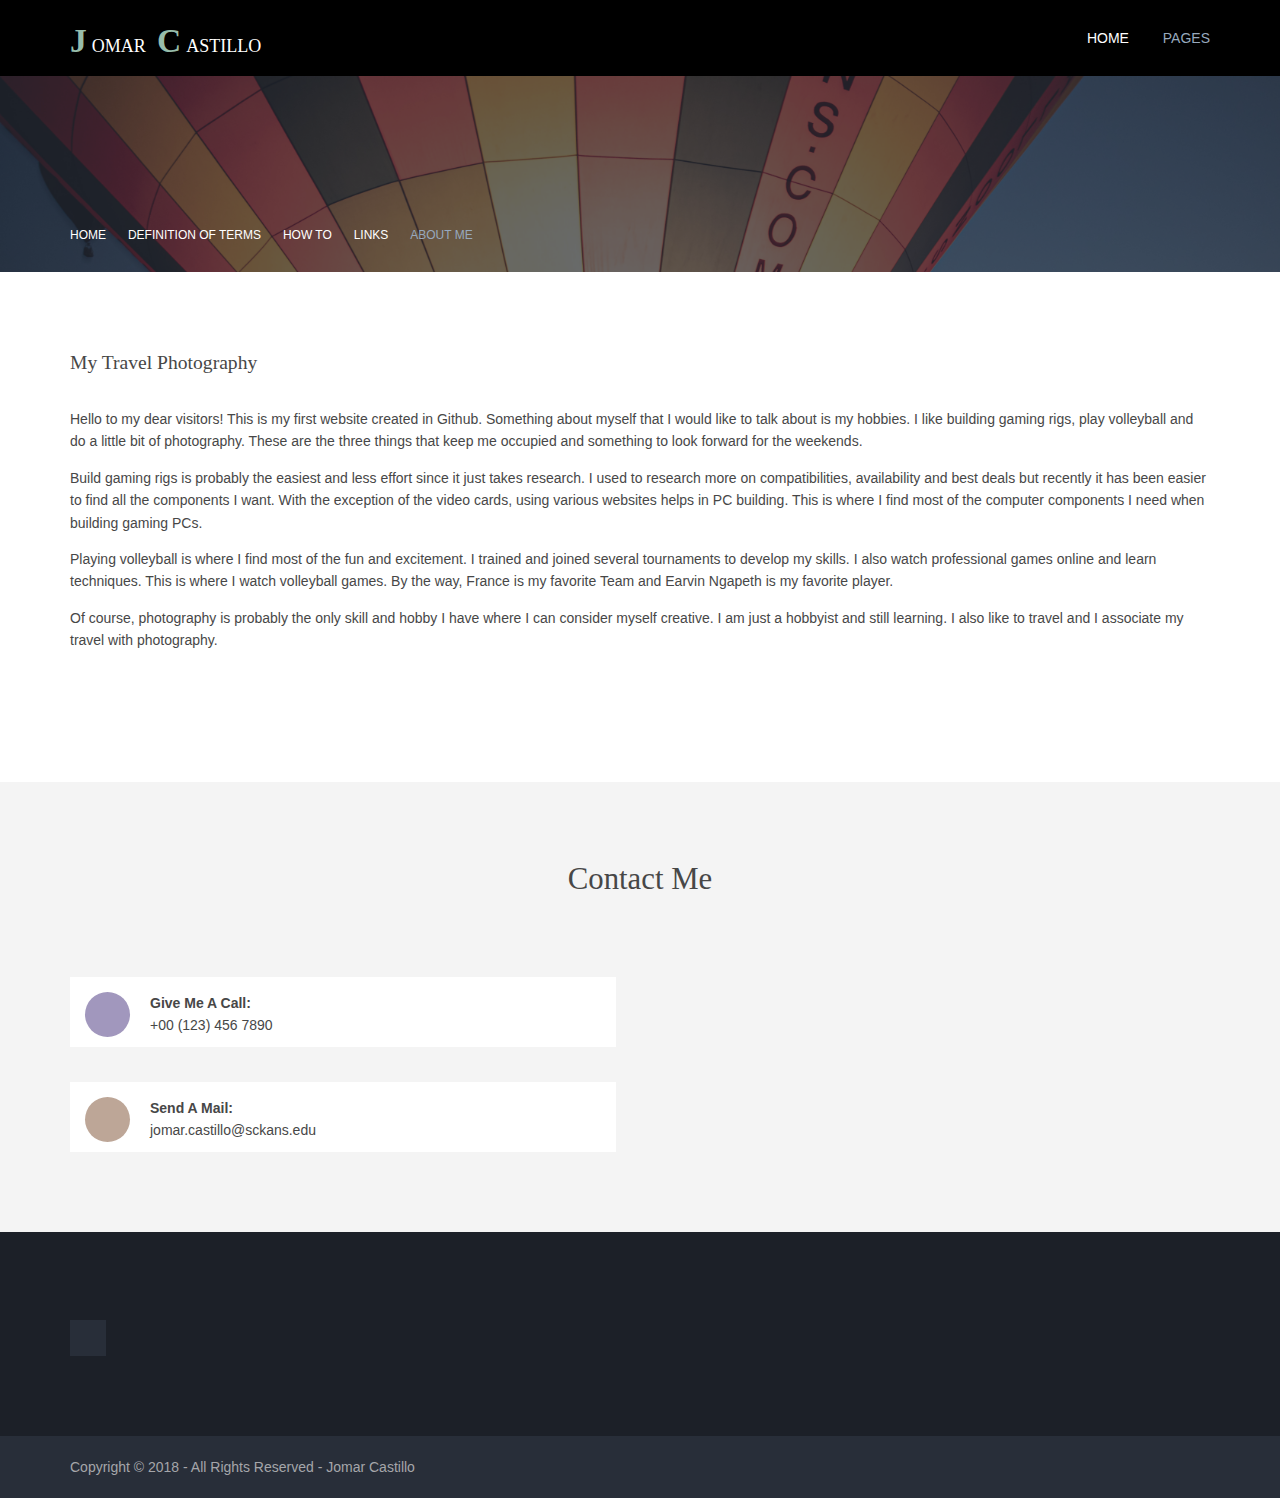
==== About_me.html @ 012f8b5c "Create About_me.html" ====
<!DOCTYPE html>
<!--
Template Name: Chillaid
Author: <a href="https://www.os-templates.com/">OS Templates</a>
Author URI: https://www.os-templates.com/
Copyright: OS-Templates.com
Licence: Free to use under our free template licence terms
Licence URI: https://www.os-templates.com/template-terms
-->


<head>
<title>Jomar Castillo | Pages | About Me</title>

<meta charset="utf-8">
<meta name="viewport" content="width=device-width, initial-scale=1.0, maximum-scale=1.0, user-scalable=no">

<link href="layout.css" rel="stylesheet" type="text/css" media="all">
</head>
<body id="top">
<!-- ################################################################################################ -->
<!-- ################################################################################################ -->
<!-- ################################################################################################ -->
<div class="wrapper row1">
  <header id="header" class="hoc clear">
    <div id="logo" class="fl_left"> 
      <!-- ################################################################################################ -->
      <h1 class="logoname"><a href="index.html">Jomar <span> C</span>astillo</a></h1>
      <!-- ################################################################################################ -->
    </div>
    <nav id="mainav" class="fl_right"> 
      <!-- ################################################################################################ -->
      <ul class="clear">
        <li><a href="index.html">Home</a></li>
        <li class="active"><a class="drop" href="#">Pages</a>
          <ul>
            <li class="active"><a href="gallery.html">Gallery</a></li>
            <li><a href="full-width.html">Definition of Terms</a></li>
            <li><a href="sidebar-left.html">How To</a></li>
            <li><a href="sidebar-right.html">Links</a></li>
            <li><a href="About_me.html">About Me </a></li>\
          </ul>
        </li>

      </ul>
      <!-- ################################################################################################ -->
    </nav>
  </header>
</div>
<!-- ################################################################################################ -->
<!-- ################################################################################################ -->
<!-- ################################################################################################ -->
<div class="bgded overlay" style="background-image:url('balloon.jpg');">
  <div id="breadcrumb" class="hoc clear"> 
    <!-- ################################################################################################ -->
    <ul>
      <li><a href="index.html">Home</a></li>
      <li><a href="#">Definition of terms</a></li>
      <li><a href="how_to.html">How To</a></li>
      <li><a href="#">Links</a></li>
      <li><a href="About_me.html">About Me</a></li>
    </ul>
    <!-- ################################################################################################ -->
  </div>
</div>
<!-- ################################################################################################ -->
<!-- ################################################################################################ -->
<!-- ################################################################################################ -->
<div class="wrapper row3">
  <main class="hoc container clear"> 
    <!-- main body -->
    <!-- ################################################################################################ -->
    <div class="content"> 
      <!-- ################################################################################################ -->
      <div id="gallery">
        <figure>
          <header class="heading">My Travel Photography</header>
          <ul class="nospace clear">

          </ul>
         <figcaption> 
          <p>Hello to my dear visitors! This is my first website created in Github. Something about myself that I would like to talk about is my hobbies. 
      I like building gaming rigs, play volleyball and do a little bit of photography. 
      These are the three things that keep me occupied and something to look forward for the weekends. 
          </p>
          
          <p>Build gaming rigs is probably the easiest and less effort since it just takes research. I used to research more on compatibilities, availability and best deals but recently it has been easier to find all the components I want. With the exception of the video cards, using various websites helps in PC building. This is where I find most of the computer components I need when building gaming PCs. </p>
           
             <p> Playing volleyball is where I find most of the fun and excitement. I trained and joined several tournaments to develop my skills. I also watch professional games online and learn techniques. This is where I watch volleyball games. By the way, France is my favorite Team and Earvin Ngapeth is my favorite player. </p>
           
            <p> Of course, photography is probably the only skill and hobby I have where I can consider myself creative. I am just a hobbyist and still learning. I also like to travel and I associate my travel with photography. </p>
           
           
          
        </figcaption>
        </figure>
      </div>
      <!-- ################################################################################################ -->
      <!-- ################################################################################################ -->

      
      <!-- ################################################################################################ -->
    </div>
    <!-- ################################################################################################ -->
    <!-- / main body -->
    <div class="clear"></div>
  </main>
</div>
<!-- ################################################################################################ -->
<!-- ################################################################################################ -->
<!-- ################################################################################################ -->
<div class="wrapper row2">
  <section id="ctdetails" class="hoc container clear"> 
    <!-- ################################################################################################ -->
    <div class="sectiontitle">
      
      <h6 class="heading font-x2">Contact Me</h6>
    </div>
    <figure class="one_half first">
      <ul class="nospace clear">
        <li class="block clear"><a href="#"><i class="fas fa-phone"></i></a> <span><strong>Give me a call:</strong> +00 (123) 456 7890</span></li>
        <li class="block clear"><a href="#"><i class="fas fa-envelope"></i></a> <span><strong>Send a mail:</strong> jomar.castillo@sckans.edu</span></li>
      </ul>
    </figure>
    
    
    <!-- ################################################################################################ -->
  </section>
</div>
  
  
<!-- ################################################################################################ -->
<!-- ################################################################################################ -->
<!-- ################################################################################################ -->
<div class="bgded overlay row4" style="background-image:url('../images/demo/backgrounds/01.png');">
  <footer id="footer" class="hoc clear"> 
    <!-- ################################################################################################ -->
    <div class="one_quarter first">
       <ul class="faico clear">
        <li><a class="faicon-facebook" href="https://www.facebook.com" target="_blank"><i class="fab fa-facebook"></i></a></li>
      </ul>
    </div>
    
    
    
  </footer>
</div>
<!-- ################################################################################################ -->
<!-- ################################################################################################ -->
<!-- ################################################################################################ -->

 <div class="wrapper row5">
  <div id="copyright" class="hoc clear"> 
    <!-- ################################################################################################ -->
    <p class="fl_left">Copyright &copy; 2018 - All Rights Reserved - <a href="#">Jomar Castillo</a></p>
    <!-- ################################################################################################ -->
  </div>
</div>
<!-- ################################################################################################ -->
<!-- ################################################################################################ -->
<!-- ################################################################################################ -->

  
<a id="backtotop" href="#top"><i class="fas fa-chevron-up"></i></a>
  
<!-- JAVASCRIPTS -->
<script src="jquery.min.js"></script>
<script src="jquery.backtotop.js"></script>
<script src="jquery.mobilemenu.js"></script>
</body>
</html>
---- layout.css ----
@charset "utf-8";
/*
Template Name: Chillaid
Author: <a href="https://www.os-templates.com/">OS Templates</a>
Author URI: https://www.os-templates.com/
Copyright: OS-Templates.com
Licence: Free to use under our free template licence terms
Licence URI: https://www.os-templates.com/template-terms
File: Layout CSS
*/

@import url("fontawesome-all.min.css");
@import url("framework.css");

/* Rows
--------------------------------------------------------------------------------------------------------------- */
.row0, .row0 a{}
.row1, .row1 a{}
.row2, .row2 a{}
.row3, .row3 a{}
.row4, .row4 a{}
.row5, .row5 a{}


/* Header
--------------------------------------------------------------------------------------------------------------- */
#header{}

#header #logo{margin:22px 0 0 0;}


/* Page Intro
--------------------------------------------------------------------------------------------------------------- */
#pageintro{padding:200px 0 280px;}/* 280px => 80px for #introblocks negative margin */

#pageintro article, #pageintro article p{display:block; max-width:75%; margin:0 auto; text-align:center;}
#pageintro article p{max-width:65%; line-height:2rem;}
#pageintro .heading{margin-bottom:20px; font-size:4rem;}
#pageintro footer{margin-top:50px;}


/* Content Area
--------------------------------------------------------------------------------------------------------------- */
.container{padding:80px 0;}

/* Content */
.container .content{}

.sectiontitle{display:block; max-width:55%; margin:0 auto 80px; text-align:center;}
.sectiontitle *{margin:0;}

.elements{}
.elements-three li, .elements-four li{margin-bottom:50px;}
.elements-three li:nth-last-child(-n+3), .elements-four li:nth-last-child(-n+4){margin-bottom:0;}/* Removes bottom margin from the last line of items - margin is restored in the media queries when items stack */
.elements-three li:nth-child(3n+1), .elements-four li:nth-child(4n+1){margin-left:0; clear:left;}/* Removes the need to add class="first" */
.elements article{display:block; padding:30px 15px; border-radius:50px 0; text-align:center;}
.elements article *{margin:0 0 15px 0; padding:0; line-height:1;}
.elements article i{width:60px; height:60px; line-height:60px; margin-bottom:30px; font-size:1.6rem; text-align:center; border-radius:50%;}
.elements article .heading{font-size:1.2rem; font-weight:700;}
.elements article p{margin:0; line-height:normal;}

/* Introblocks */
#introblocks{display:block; position:relative; margin:-160px 0 130px 0; z-index:1;}/* 160px => 80px + container padding */

/* Services */
#services{}
#services .elements article{border-radius:0;}

/* Shout */
.shout{}
.shout figure{display:block; max-width:546px;/* same width as the image - contains the caption */}
.shout figure img{}
.shout figure figcaption{display:block; position:relative;}
.shout figure figcaption a{display:block; position:relative; padding:15px; border:solid; border-width:0 1px 1px 1px;}
.shout figure figcaption a::after{position:absolute; top:12px; right:15px; width:30px; height:30px; line-height:30px; font-family:"Font Awesome\ 5 Free"; font-weight:900; content:"\f105";/* fa-angle-right */ text-align:center; border-radius:50%;}

/* Team Members */
.team{}
.team li:last-child{margin-bottom:0;}/* Used when elements stack in small viewports */
.team figure{display:block; text-align:center;}
.team figure *{margin:0; padding:0;}
.team figure a{}
.team figure img{}
.team figure figcaption{padding:20px 10px; line-height:1; border:solid; border-width:0 1px 1px 1px;}
.team figure strong{display:block; margin-bottom:8px; font-size:1.4rem; font-weight:400;}
.team figure em{display:block; font-style:normal; font-size:.8rem;}

/* Easy Pie Charts */
.pr-charts{}
.pr-charts .pr-chart-ctrl{display:block; float:left; width:25%; min-height:200px;}
.pr-charts .pr-chart-ctrl .pr-chart{display:block; position:relative; width:100%; margin:0 0 20px 0; text-align:center;}
.pr-charts .pr-chart-ctrl .pr-chart canvas{display:block; margin:0 auto; padding:0; vertical-align:top;}
.pr-charts .pr-chart-ctrl .pr-chart i{position:absolute; top:0; left:0; width:100%; height:200px; line-height:200px; font-size:18px; font-style:normal;}/* Must have same height & line height as set in the javascript size element to vertical align centre */
.pr-charts .pr-chart-ctrl p{margin:0; padding:0; text-transform:uppercase;}

/* Testimonials */
#testimonials{}
#testimonials article{text-align:center;}
#testimonials article *{margin:0; padding:0;}
#testimonials article figure{display:inline-block; margin-bottom:20px;}
#testimonials article figure img{float:left; margin-right:15px; border-radius:50%;}
#testimonials article figure figcaption{float:left; margin-top:30px; font-size:1.4rem; text-align:left;}
#testimonials article figure figcaption .heading{font-size:1.4rem;}
#testimonials article figure figcaption em{display:block; margin-top:-5px; font-size:.8rem; font-style:normal;}
#testimonials article blockquote{margin-bottom:20px; padding:20px; border-radius:25px 0;}
#testimonials article blockquote::before{top:15px; left:15px; font-size:30px; line-height:30px;}

/* Latest */
#latest{}
#latest > li:last-child{margin-bottom:0;}/* Used when elements stack in small viewports */
#latest article{}
#latest article figure{}
#latest article figure img{}
#latest article .meta{display:block; margin:0 0 15px 0; padding:5px 10px;}
#latest article .meta li{display:block; float:left; width:50%; font-size:.8rem;}
#latest article .meta li:last-child{text-align:right;}
#latest article .meta li i{margin-right:5px;}
#latest article .excerpt{display:block; max-width:85%; margin:0 auto; padding:15px 0 15px 15px; border-left:1px solid;}
#latest article .excerpt time{display:block; margin-bottom:8px; text-transform:uppercase; font-size:.8rem; font-style:normal; line-height:1;}
#latest article .excerpt .heading{margin:0; padding:0; font-size:1.2rem;}

/* Comments */
#comments ul{margin:0 0 40px 0; padding:0; list-style:none;}
#comments li{margin:0 0 10px 0; padding:15px;}
#comments .avatar{float:right; margin:0 0 10px 10px; padding:3px; border:1px solid;}
#comments address{font-weight:bold;}
#comments time{font-size:smaller;}
#comments .comcont{display:block; margin:0; padding:0;}
#comments .comcont p{margin:10px 5px 10px 0; padding:0;}

#comments form{display:block; width:100%;}
#comments input, #comments textarea{width:100%; padding:10px; border:1px solid;}
#comments textarea{overflow:auto;}
#comments div{margin-bottom:15px;}
#comments input[type="submit"], #comments input[type="reset"]{display:inline-block; width:auto; min-width:150px; margin:0; padding:8px 5px; cursor:pointer;}

/* Sidebar */
.container .sidebar{}

.sidebar .sdb_holder{margin-bottom:50px;}
.sidebar .sdb_holder:last-child{margin-bottom:0;}


/* Contact Details
--------------------------------------------------------------------------------------------------------------- */
#ctdetails{}

#ctdetails figure > ul{}
#ctdetails figure > ul li{position:relative; margin:0 0 35px 0; padding:15px 15px 15px 80px; line-height:1;}
#ctdetails figure > ul li:last-child{margin:0;}/* Used when elements stack in small viewports */
#ctdetails figure > ul li i{position:absolute; top:15px; left:15px; width:45px; height:45px; line-height:45px; font-size:16px; text-align:center; border-radius:50%;}
#ctdetails figure > ul li span{display:block; padding:4px 0 0 0;}
#ctdetails figure > ul li strong{display:block; margin:0 0 8px 0; text-transform:capitalize;}

#ctdetails article{margin-bottom:0;}/* Used when elements stack in small viewports */
#ctdetails input, #ctdetails button{border:1px solid;}
#ctdetails input{display:block; width:100%; padding:15px; margin-bottom:20px;}
#ctdetails button{padding:8px 18px 10px; text-transform:uppercase; font-weight:400; cursor:pointer;}


/* Footer
--------------------------------------------------------------------------------------------------------------- */
#footer{padding:80px 0;}

#footer .heading{margin-bottom:50px; font-size:1.2rem;}
#footer .logoname{margin-bottom:50px;}
#footer p + .faico{margin-top:30px;}

#footer .linklist li{display:block; margin-bottom:15px; padding:0 0 15px 0; border-bottom:1px solid;}
#footer .linklist li:last-child{margin:0; padding:0; border:none;}
#footer .linklist li::before, #footer .linklist li::after{display:table; content:"";}
#footer .linklist li, #footer .linklist li::after{clear:both;}

#footer .latestimg{}
#footer .latestimg > li{display:inline-block; float:left; width:30%; margin:0 0 5% 5%;}
#footer .latestimg > li:nth-last-child(-n+3){margin-bottom:0;}/* Removes bottom margin from the last three items - margin is restored in the media queries when items stack */
#footer .latestimg > li:nth-child(3n+1){margin-left:0; clear:left;}/* Removes the need to add class="first" */
#footer .latestimg > li img{width:100%;}/* Force the image to resize to take the full space - may have to be changed for tablets, depends on personal preference */
#footer .latestimg > li a.imgover{display:block;}


/* Copyright
--------------------------------------------------------------------------------------------------------------- */
#copyright{padding:20px 0;}
#copyright *{margin:0; padding:0;}


/* Transition Fade
This gives a smooth transition to "ALL" elements used in the layout - other than the navigation form used in mobile devices
If you don't want it to fade all elements, you have to list the ones you want to be faded individually
Delete it completely to stop fading
--------------------------------------------------------------------------------------------------------------- */
*, *::before, *::after{transition:all .3s ease-in-out;}
#mainav form *{transition:none !important;}


/* ------------------------------------------------------------------------------------------------------------ */
/* ------------------------------------------------------------------------------------------------------------ */
/* ------------------------------------------------------------------------------------------------------------ */
/* ------------------------------------------------------------------------------------------------------------ */
/* ------------------------------------------------------------------------------------------------------------ */


/* Navigation
--------------------------------------------------------------------------------------------------------------- */
nav ul, nav ol{margin:0; padding:0; list-style:none;}

#mainav, #breadcrumb, .sidebar nav{line-height:normal;}
#mainav .drop::after, #mainav li li .drop::after, #breadcrumb li a::after, .sidebar nav a::after{position:absolute; font-family:"Font Awesome\ 5 Free"; font-weight:900; font-size:10px; line-height:10px;}

/* Top Navigation */
#mainav{}
#mainav ul{text-transform:uppercase;}
#mainav ul ul{position:absolute; width:180px; text-transform:none; z-index:9999;}
#mainav ul ul ul{left:180px; top:0;}
#mainav li{display:inline-block; position:relative; margin:0 15px 0 0; padding:0;}
#mainav li:last-child{margin-right:0;}
#mainav li li{width:100%; margin:0;}
#mainav li a{display:block; padding:30px 0;}
#mainav li li a{border:solid; border-width:0 0 1px 0;}
#mainav .drop{padding-left:15px;}
#mainav li li a, #mainav li li .drop{display:block; margin:0; padding:10px 15px;}
#mainav .drop::after, #mainav li li .drop::after{content:"\f0d7";}
#mainav .drop::after{top:35px; left:5px;}
#mainav li li .drop::after{top:15px; left:5px;}
#mainav ul ul{visibility:hidden; opacity:0;}
#mainav ul li:hover > ul{visibility:visible; opacity:1;}

#mainav form{display:none; width:100%; margin:0; padding:0;}
#mainav form select, #mainav form select option{display:block; cursor:pointer; outline:none;}
#mainav form select{width:100%; padding:5px; border:none;}
#mainav form select option{margin:5px; padding:0; border:none;}

/* Breadcrumb */
#breadcrumb{padding:150px 0 30px;}
#breadcrumb ul{margin:0; padding:0; list-style:none; text-transform:uppercase;}
#breadcrumb li{display:inline-block; margin:0 6px 0 0; padding:0;}
#breadcrumb li a{display:block; position:relative; margin:0; padding:0 12px 0 0; font-size:12px;}
#breadcrumb li a::after{top:4px; right:0; content:"\f0da";}
#breadcrumb li:last-child a{margin:0; padding:0;}
#breadcrumb li:last-child a::after{display:none;}
#breadcrumb .heading{margin:0; font-size:2rem;}

/* Sidebar Navigation */
.sidebar nav{display:block; width:100%;}
.sidebar nav li{margin:0 0 3px 0; padding:0;}
.sidebar nav a{display:block; position:relative; margin:0; padding:5px 10px 5px 15px; text-decoration:none; border:solid; border-width:0 0 1px 0;}
.sidebar nav a::after{top:10px; left:5px; content:"\f0da";}
.sidebar nav ul ul a{padding-left:35px;}
.sidebar nav ul ul a::after{left:25px;}
.sidebar nav ul ul ul a{padding-left:55px;}
.sidebar nav ul ul ul a::after{left:45px;}

/* Pagination */
.pagination{display:block; width:100%; text-align:center; clear:both;}
.pagination li{display:inline-block; margin:0 2px 0 0;}
.pagination li:last-child{margin-right:0;}
.pagination a, .pagination strong{display:block; padding:8px 11px; border:1px solid; background-clip:padding-box; font-weight:normal;}

/* Back to Top */
#backtotop{z-index:999; display:inline-block; position:fixed; visibility:hidden; bottom:20px; right:20px; width:36px; height:36px; line-height:36px; font-size:16px; text-align:center; opacity:.2;}
#backtotop i{display:block; width:100%; height:100%; line-height:inherit;}
#backtotop.visible{visibility:visible; opacity:.5;}
#backtotop:hover{opacity:1;}


/* Tables
--------------------------------------------------------------------------------------------------------------- */
table, th, td{border:1px solid; border-collapse:collapse; vertical-align:top;}
table, th{table-layout:auto;}
table{width:100%; margin-bottom:15px;}
th, td{padding:5px 8px;}
td{border-width:0 1px;}


/* Gallery
--------------------------------------------------------------------------------------------------------------- */
#gallery{display:block; width:100%; margin-bottom:50px;}
#gallery figure figcaption{display:block; width:100%; clear:both;}
#gallery li{margin-bottom:30px;}


/* Font Awesome Social Icons
--------------------------------------------------------------------------------------------------------------- */
.faico{margin:0; padding:0; list-style:none;}
.faico li{display:inline-block; margin:8px 5px 0 0; padding:0; line-height:normal;}
.faico li:last-child{margin-right:0;}
.faico a{display:inline-block; width:36px; height:36px; line-height:36px; font-size:18px; text-align:center;}

.faico a{color:inherit; background-color:#282E39;}
.faico a:hover{color:#FFFFFF;}

.faicon-dribble:hover{background-color:#EA4C89;}
.faicon-facebook:hover{background-color:#3B5998;}
.faicon-google-plus:hover{background-color:#DB4A39;}
.faicon-linkedin:hover{background-color:#0E76A8;}
.faicon-twitter:hover{background-color:#00ACEE;}
.faicon-vk:hover{background-color:#4E658E;}


/* ------------------------------------------------------------------------------------------------------------ */
/* ------------------------------------------------------------------------------------------------------------ */
/* ------------------------------------------------------------------------------------------------------------ */
/* ------------------------------------------------------------------------------------------------------------ */
/* ------------------------------------------------------------------------------------------------------------ */


/* Colours
--------------------------------------------------------------------------------------------------------------- */
body{color:#A5A6AA; background-color:#282E39;}
a{color:#97A9BD;}
a:active, a:focus{background:transparent !important;}/* IE10 + 11 Bugfix - prevents grey background */
hr, .borderedbox{border-color:#D7D7D7;}
label span{color:#FF0000; background-color:inherit;}
input:focus, textarea:focus, *:required:focus{border-color:#97A9BD !important;}

.overlay{color:#FFFFFF; background-color:inherit;}
.overlay::after{color:inherit; background-color:rgba(40,46,57,.7);/* #282E39 */}
.overlay.light::after{background-color:rgba(151,169,189,.7);/* #97A9BD */}

.gradient{color:#474747; background:linear-gradient(to bottom, #F4F4F4 55%, #FFFFFF 50%, #FFFFFF 100%);}/* Overlap dark to make a hard transition */
@media screen and (max-width:750px){/* Only the colours height has been changed */
	.gradient{background:linear-gradient(to bottom, #F4F4F4 24%, #FFFFFF 19%, #FFFFFF 100%);}
}

.btn, .btn.inverse:hover{color:#FFFFFF; background-color:#97A9BD; border-color:#97A9BD;}
.btn:hover, .btn.inverse{color:inherit; background-color:transparent; border-color:inherit;}

.imgover:hover::before{background-color:rgba(151,169,189,.5);/* #97A9BD */}
.imgover, .imgover:hover::after{color:#FFFFFF;}

.logoname a{color:#FFFFFF;}
.logoname::first-letter, .logoname span{color:#97BDAB;}


/* Rows */
.row0, .row0 a{}
.row1{color:#FFFFFF; background-color:#000000;}
.row2{color:#474747; background-color:#F4F4F4;}
.row3{color:#474747; background-color:#FFFFFF;}
.row4{color:#A5A6AA; background-color:#000000;}
.row5, .row5 a{color:#A5A6AA; background-color:#282E39;}
.coloured{color:#FFFFFF; background-color:#97A9BD;}


/* Header */
#header #logo a{color:inherit;}


/* Page Intro */
#pageintro{color:#FFFFFF;}


/* Content Area */
.elements article{color:#474747; background-color:#FFFFFF; box-shadow:0px 0px 15px rgba(0,0,0,.3);}
.elements article:hover{color:#FFFFFF; background-color:#97A9BD;}/* Default */
.elements article a i{color:#FFFFFF; background-color:#97A9BD;}/* Default */
.elements article:hover a i{color:#97A9BD; background-color:#FFFFFF;}/* Default */

/* ###### DELETE THE FOLLOWING IF ONLY THE DEFAULT COLOUR IS REQUIRED ###### */
#introblocks .elements li article{color:#FFFFFF; background-color:#97A9BD;}/* Blue */
#introblocks .elements li article a i{color:#97A9BD; background-color:#FFFFFF;}/* Blue */
#introblocks .elements li article:hover{color:#474747; background-color:#FFFFFF !important;}
#introblocks .elements li article:hover a i{color:#FFFFFF !important; background-color:#97A9BD;}
#introblocks .elements li:nth-child(2) article, #introblocks .elements li:nth-child(2) article:hover a i{background-color:#A197BD;}/* Purple */
#introblocks .elements li:nth-child(2) article a i{color:#A197BD;}/* Purple */
#introblocks .elements li:nth-child(3) article, #introblocks .elements li:nth-child(3) article:hover a i{background-color:#BDA697;}/* Brown */
#introblocks .elements li:nth-child(3) article a i{color:#BDA697;}/* Brown */
#introblocks .elements li:nth-child(4) article, #introblocks .elements li:nth-child(4) article:hover a i{background-color:#97BDAB;}/* Green */
#introblocks .elements li:nth-child(4) article a i{color:#97BDAB;}/* Green */
/* ###### END DELETE ###### */

.shout figure figcaption a{color:inherit; background-color:inherit; border-color:#D7D7D7;}
.shout figure:hover figcaption a, .shout figure figcaption a::after{color:#FFFFFF; background-color:#97A9BD; border-color:#97A9BD;}
.shout figure:hover figcaption a::after{color:#97A9BD; background-color:#FFFFFF;}

.team figure figcaption{color:#474747; background-color:#FFFFFF; border-color:#D7D7D7;}

#testimonials article blockquote{color:#474747; background-color:#FFFFFF;}
#testimonials article blockquote::before{color:rgba(0,0,0,.05);}
#testimonials article blockquote::after{border-top-color:#FFFFFF;}

#latest article .meta, #latest article .meta *{color:#FFFFFF; background-color:#282E39;}
#latest article .excerpt{border-color:#D7D7D7;}


/* Contact Details */
#ctdetails figure > ul li{color:inherit; background-color:#FFFFFF;}
#ctdetails figure > ul li:hover a{color:#FFFFFF;}
#ctdetails figure > ul li:hover, #ctdetails figure > ul li a i{color:#FFFFFF; background-color:#97A9BD;}/* Default */
#ctdetails figure > ul li:hover a i{color:#97A9BD; background-color:#FFFFFF;}/* Default */

/* ###### DELETE THE FOLLOWING IF ONLY THE DEFAULT COLOUR IS REQUIRED ###### */
#ctdetails figure > ul li:hover, #ctdetails figure > ul li a i{color:#FFFFFF; background-color:#A197BD;}
#ctdetails figure > ul li:hover a i{color:#A197BD; background-color:#FFFFFF !important;}
#ctdetails figure > ul li:nth-child(2):hover, #ctdetails figure > ul li:nth-child(2) a i{background-color:#BDA697;}
#ctdetails figure > ul li:nth-child(2):hover a i{color:#BDA697;}
#ctdetails figure > ul li:nth-child(3):hover, #ctdetails figure > ul li:nth-child(3) a i{background-color:#97BDAB;}
#ctdetails figure > ul li:nth-child(3):hover a i{color:#97BDAB;}
/* ###### END DELETE ###### */

#ctdetails input, #ctdetails button{border-color:transparent;}
#ctdetails input{color:#474747; background-color:#FFFFFF;}
#ctdetails button{color:#FFFFFF; background-color:#97A9BD;}
#ctdetails button:hover{color:inherit; background-color:transparent; border-color:inherit;}


/* Footer */
#footer .heading{color:#FFFFFF;}
#footer hr, #footer .borderedbox, #footer .linklist li{border-color:rgba(255,255,255,.1);}


/* Navigation */
#mainav li a{color:inherit;}
#mainav .active a, #mainav a:hover, #mainav li:hover > a{color:#97A9BD; background-color:inherit;}
#mainav li li a, #mainav .active li a{color:#FFFFFF; background-color:rgba(151,169,189,.5); border-color:rgba(151,169,189,.5);/* #97A9BD */}
#mainav li li:hover > a, #mainav .active .active > a{color:#FFFFFF; background-color:#97A9BD;}
#mainav form select{color:#474747; background-color:#FFFFFF;}

#breadcrumb a{color:inherit; background-color:inherit;}
#breadcrumb li:last-child a{color:#97A9BD;}

.container .sidebar nav a{color:inherit; border-color:#D7D7D7;}
.container .sidebar nav a:hover{color:#97A9BD;}

.pagination a, .pagination strong{border-color:#D7D7D7;}
.pagination .current *{color:#FFFFFF; background-color:#97A9BD;}

#backtotop{color:#FFFFFF; background-color:#97A9BD;}


/* Tables + Comments */
table, th, td, #comments .avatar, #comments input, #comments textarea{border-color:#D7D7D7;}
th{color:#FFFFFF; background-color:#373737;}
tr, #comments li, #comments input[type="submit"], #comments input[type="reset"]{color:inherit; background-color:#FBFBFB;}
tr:nth-child(even), #comments li:nth-child(even){color:inherit; background-color:#F7F7F7;}
table a, #comments a{background-color:inherit;}


/* ------------------------------------------------------------------------------------------------------------ */
/* ------------------------------------------------------------------------------------------------------------ */
/* ------------------------------------------------------------------------------------------------------------ */
/* ------------------------------------------------------------------------------------------------------------ */
/* ------------------------------------------------------------------------------------------------------------ */


/* Media Queries
--------------------------------------------------------------------------------------------------------------- */
@-ms-viewport{width:device-width;}


/* Max Wrapper Width - Laptop, Desktop etc.
--------------------------------------------------------------------------------------------------------------- */
@media screen and (min-width:1140px){
	.hoc{max-width:1140px;}
}

@media screen and (min-width:978px) and (max-width:1140px){
	.hoc{max-width:95%;}
}


/* Mobile Devices
--------------------------------------------------------------------------------------------------------------- */
@media screen and (max-width:978px){
	.hoc{max-width:90%;}

	#header{padding:30px 0;}
	#header #logo{margin-top:0;}

	#mainav{}
	#mainav ul{display:none;}
	#mainav form{display:block; margin-top:2px;}

	#breadcrumb{}

	.container{}
	#comments input[type="reset"]{margin-top:10px;}
	.pagination li{display:inline-block; margin:0 5px 5px 0;}

	#footer{}

	#copyright{}
	#copyright p:first-of-type{margin-bottom:10px;}
}

@media screen and (max-width:750px){
	.imgl, .imgr{display:inline-block; float:none; margin:0 0 10px 0;}
	.fl_left, .fl_right{display:block; float:none;}
	.group .group > *:last-child, .clear .clear > *:last-child, .clear .group > *:last-child, .group .clear > *:last-child{margin-bottom:0;}/* Experimental - Needs more testing in different situations, stops double margin when stacking */
	.one_half, .one_third, .two_third, .one_quarter, .two_quarter, .three_quarter{display:block; float:none; width:auto; margin:0 0 30px 0;}

	#header{text-align:center;}
	#header #logo{margin:0 0 15px 0;}

	#pageintro article, #pageintro article p{max-width:none;}
	#pageintro .heading{font-size:2rem;}

	.sectiontitle{max-width:none;}
	.shout figure, .team li, #latest > li{margin:0 auto 50px;}
	.team li, #latest li{max-width:348px;}/* Restrict the width to the one_third grid element */
	.elements-three li:nth-last-child(-n+3), .elements-four li:nth-last-child(-n+4){margin-bottom:50px;}
	.elements-three li:last-child, .elements-four li:last-child, .shout figure:last-child{margin-bottom:0;}

	#ctdetails figure{margin-bottom:80px;}/* Gives good separation between the two elements */

	#footer{padding-bottom:50px;}/* Not needed - just looks better */
	#footer .latestimg > li, #footer .latestimg > li:nth-last-child(-n+3){display:inline-block; float:none; width:auto; margin:0 5% 5% 0;}
	#footer .latestimg > li:last-child{margin-bottom:0;}
	#footer .latestimg > li img{width:auto;}
}

@media screen and (min-width:451px) and (max-width:900px){
	.pr-charts .pr-chart-ctrl{width:50%; margin-bottom:50px;}
	.pr-charts .pr-chart-ctrl:nth-child(n+3){margin-bottom:0;}
}

@media screen and (max-width:450px){
	.pr-charts .pr-chart-ctrl{width:100%; margin-bottom:50px;}
	.pr-charts .pr-chart-ctrl:last-child{margin-bottom:0;}

	#testimonials article figure img{float:none; margin:0 0 20px 0;}
	#testimonials article figure figcaption{float:none; margin:0; text-align:center;}
}


/* Other
--------------------------------------------------------------------------------------------------------------- */
@media screen and (max-width:650px){
	.scrollable{display:block; width:100%; margin:0 0 30px 0; padding:0 0 15px 0; overflow:auto; overflow-x:scroll;}
	.scrollable table{margin:0; padding:0; white-space:nowrap;}

	.inline li{display:block; margin-bottom:10px;}
	.pushright li{margin-right:0;}

	.font-x2{font-size:1.6rem;}
	.font-x3{font-size:1.8rem;}
}
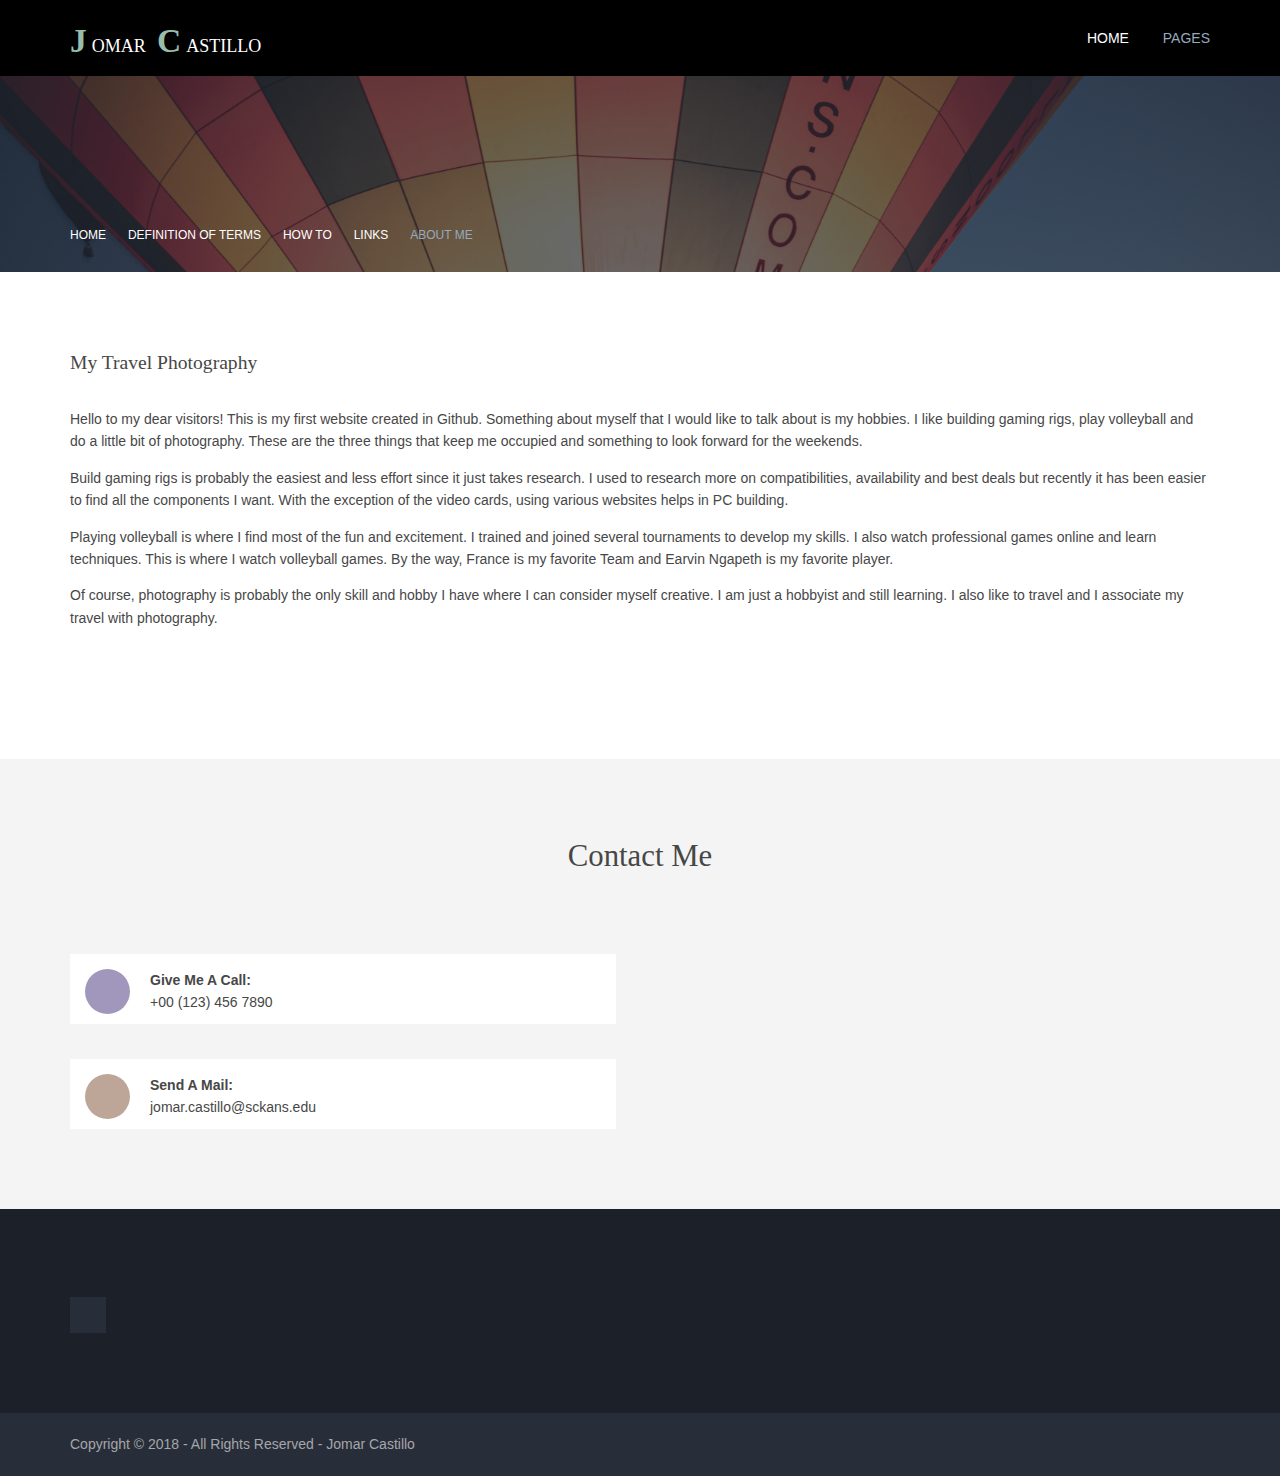
==== commit aa501d6b: "Update About_me.html" ====
--- a/About_me.html
+++ b/About_me.html
@@ -84,14 +84,13 @@
       These are the three things that keep me occupied and something to look forward for the weekends. 
           </p>
           
-          <p>Build gaming rigs is probably the easiest and less effort since it just takes research. I used to research more on compatibilities, availability and best deals but recently it has been easier to find all the components I want. With the exception of the video cards, using various websites helps in PC building. This is where I find most of the computer components I need when building gaming PCs. </p>
+          <p>Build gaming rigs is probably the easiest and less effort since it just takes research. I used to research more on compatibilities, availability and best deals but recently it has been easier to find all the components I want. With the exception of the video cards, using various websites helps in PC building.  </p>
            
              <p> Playing volleyball is where I find most of the fun and excitement. I trained and joined several tournaments to develop my skills. I also watch professional games online and learn techniques. This is where I watch volleyball games. By the way, France is my favorite Team and Earvin Ngapeth is my favorite player. </p>
            
             <p> Of course, photography is probably the only skill and hobby I have where I can consider myself creative. I am just a hobbyist and still learning. I also like to travel and I associate my travel with photography. </p>
            
-           
-          
+                     
         </figcaption>
         </figure>
       </div>
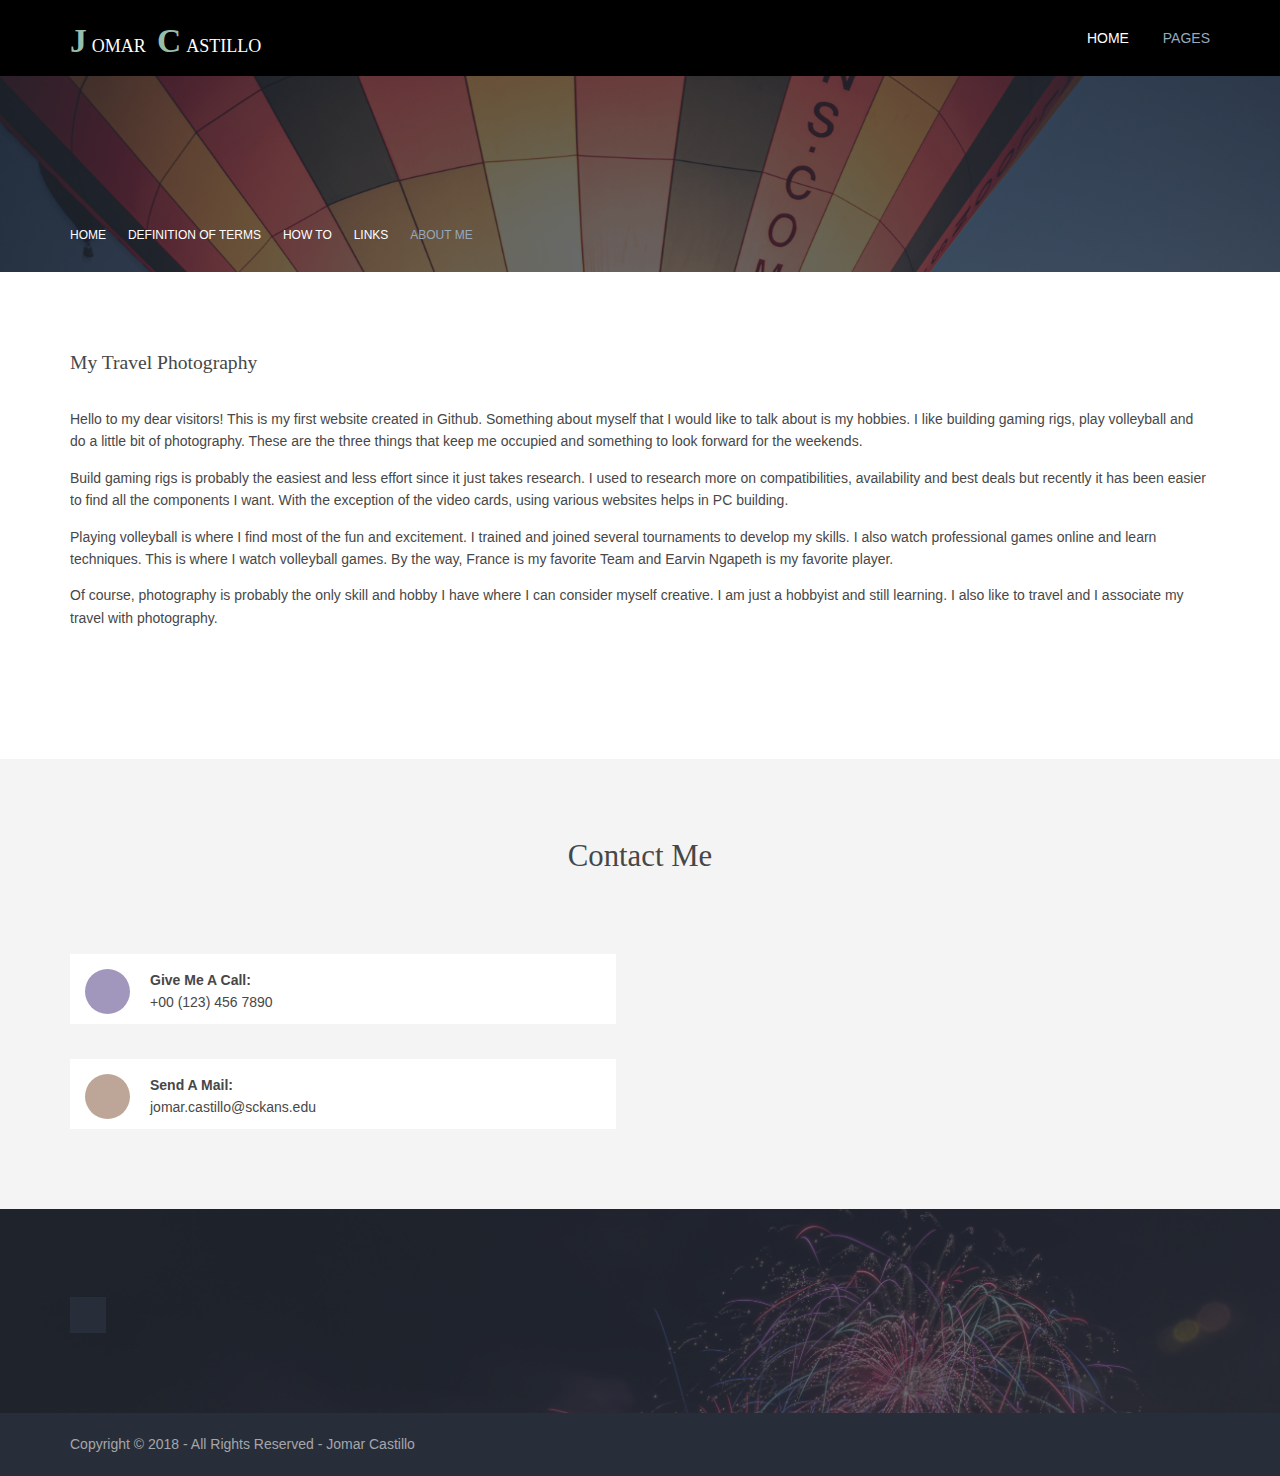
==== commit 94942517: "Update About_me.html" ====
--- a/About_me.html
+++ b/About_me.html
@@ -35,9 +35,9 @@
         <li class="active"><a class="drop" href="#">Pages</a>
           <ul>
             <li class="active"><a href="gallery.html">Gallery</a></li>
-            <li><a href="full-width.html">Definition of Terms</a></li>
-            <li><a href="sidebar-left.html">How To</a></li>
-            <li><a href="sidebar-right.html">Links</a></li>
+            <li><a href="DoF.html">Definition of Terms</a></li>
+            <li><a href="how_to.html">How To</a></li>
+            <li><a href="links.html">Links</a></li>
             <li><a href="About_me.html">About Me </a></li>\
           </ul>
         </li>
@@ -55,9 +55,9 @@
     <!-- ################################################################################################ -->
     <ul>
       <li><a href="index.html">Home</a></li>
-      <li><a href="#">Definition of terms</a></li>
+      <li><a href="DoF.html">Definition of terms</a></li>
       <li><a href="how_to.html">How To</a></li>
-      <li><a href="#">Links</a></li>
+      <li><a href="links.html">Links</a></li>
       <li><a href="About_me.html">About Me</a></li>
     </ul>
     <!-- ################################################################################################ -->
@@ -131,7 +131,7 @@
 <!-- ################################################################################################ -->
 <!-- ################################################################################################ -->
 <!-- ################################################################################################ -->
-<div class="bgded overlay row4" style="background-image:url('../images/demo/backgrounds/01.png');">
+<div class="bgded overlay row4" style="background-image:url('NY_SF.jpg');">
   <footer id="footer" class="hoc clear"> 
     <!-- ################################################################################################ -->
     <div class="one_quarter first">
